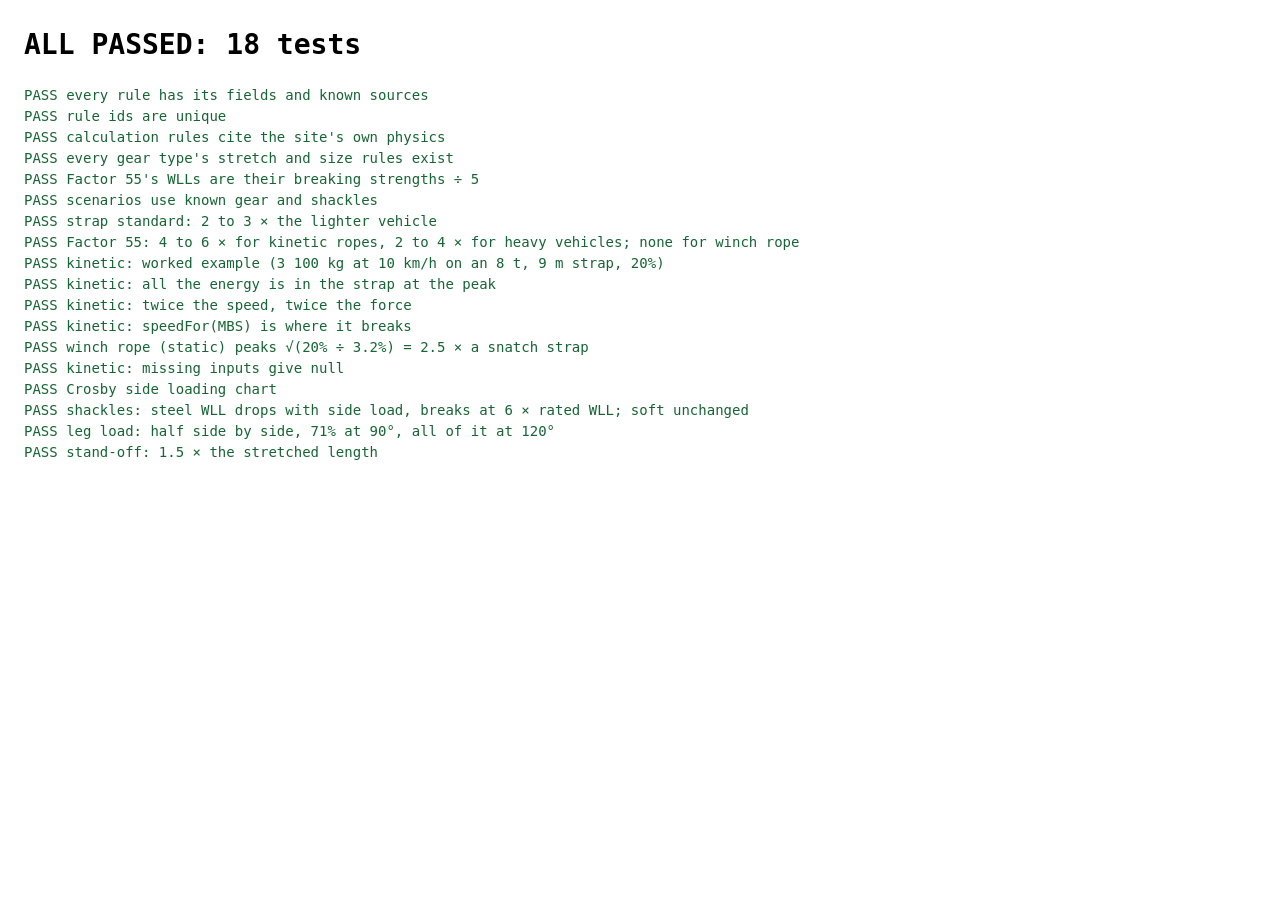
==== tests/index.html @ d901807e "Ropes & Recovery Gear: first version One animated page for kinetic recovery gear, in the winching pa" ====
<!doctype html>
<html lang="en">
<head>
  <meta charset="utf-8">
  <meta name="robots" content="noindex">
  <title>Tests | Ropes &amp; Recovery Gear</title>
  <style>
    body { font: 14px/1.5 ui-monospace, Consolas, monospace; margin: 24px; background: #fff; color: #000; }
    ul { list-style: none; padding: 0; }
    .ok { color: #166534; }
    .bad { color: #b91c1c; font-weight: bold; }
  </style>
</head>
<body>
  <h1 id="summary">Running…</h1>
  <ul id="results"></ul>
  <script src="../js/data.js"></script>
  <script src="../js/calc.js"></script>
  <script src="calc.test.js"></script>
</body>
</html>
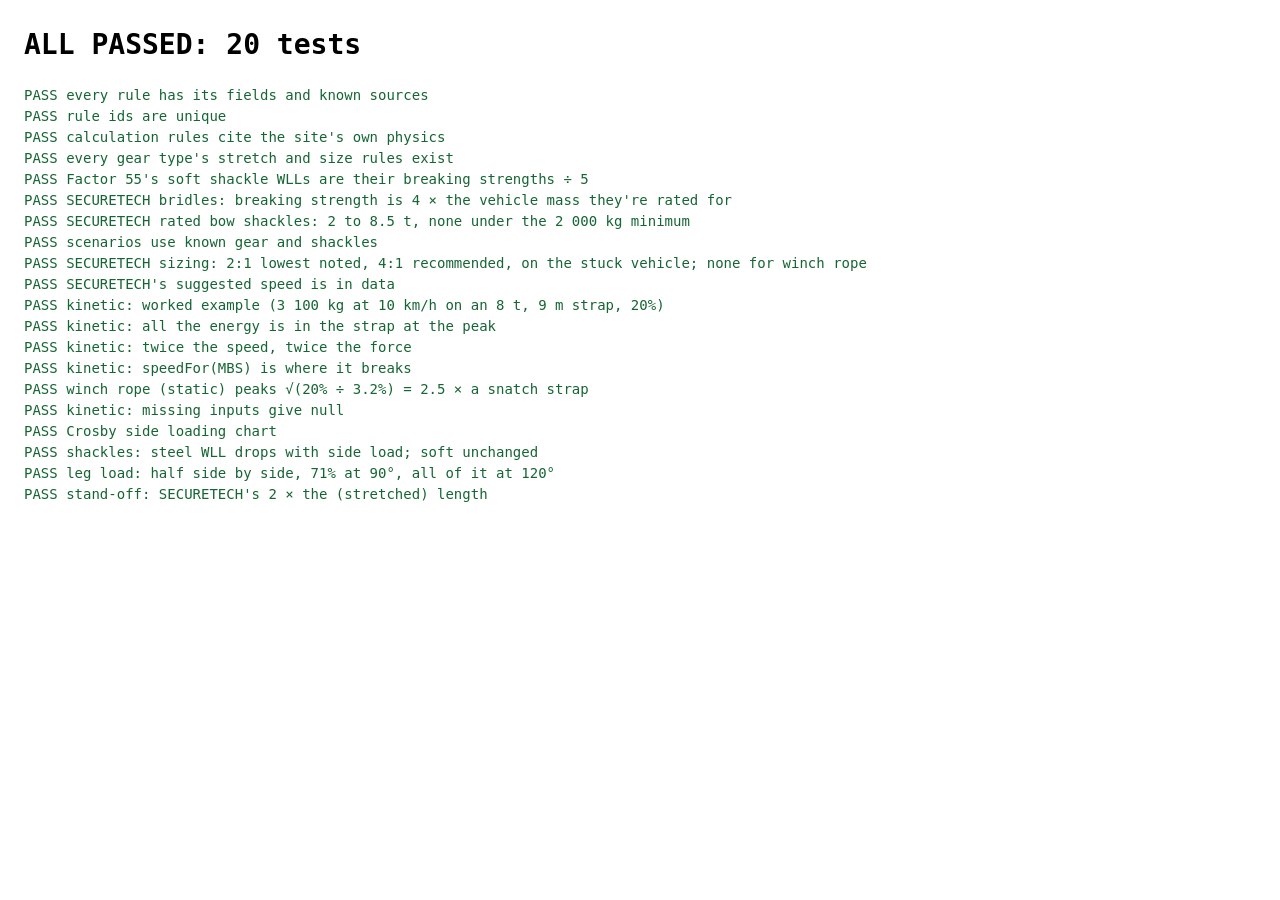
==== commit 2756b3ac: "Rename the page Ropes and Shackles; SECURETECH-first descriptions Title, headings, Open Graph titles" ====
--- a/tests/index.html
+++ b/tests/index.html
@@ -3,7 +3,7 @@
 <head>
   <meta charset="utf-8">
   <meta name="robots" content="noindex">
-  <title>Tests | Ropes &amp; Recovery Gear</title>
+  <title>Tests | Ropes and Shackles</title>
   <style>
     body { font: 14px/1.5 ui-monospace, Consolas, monospace; margin: 24px; background: #fff; color: #000; }
     ul { list-style: none; padding: 0; }
